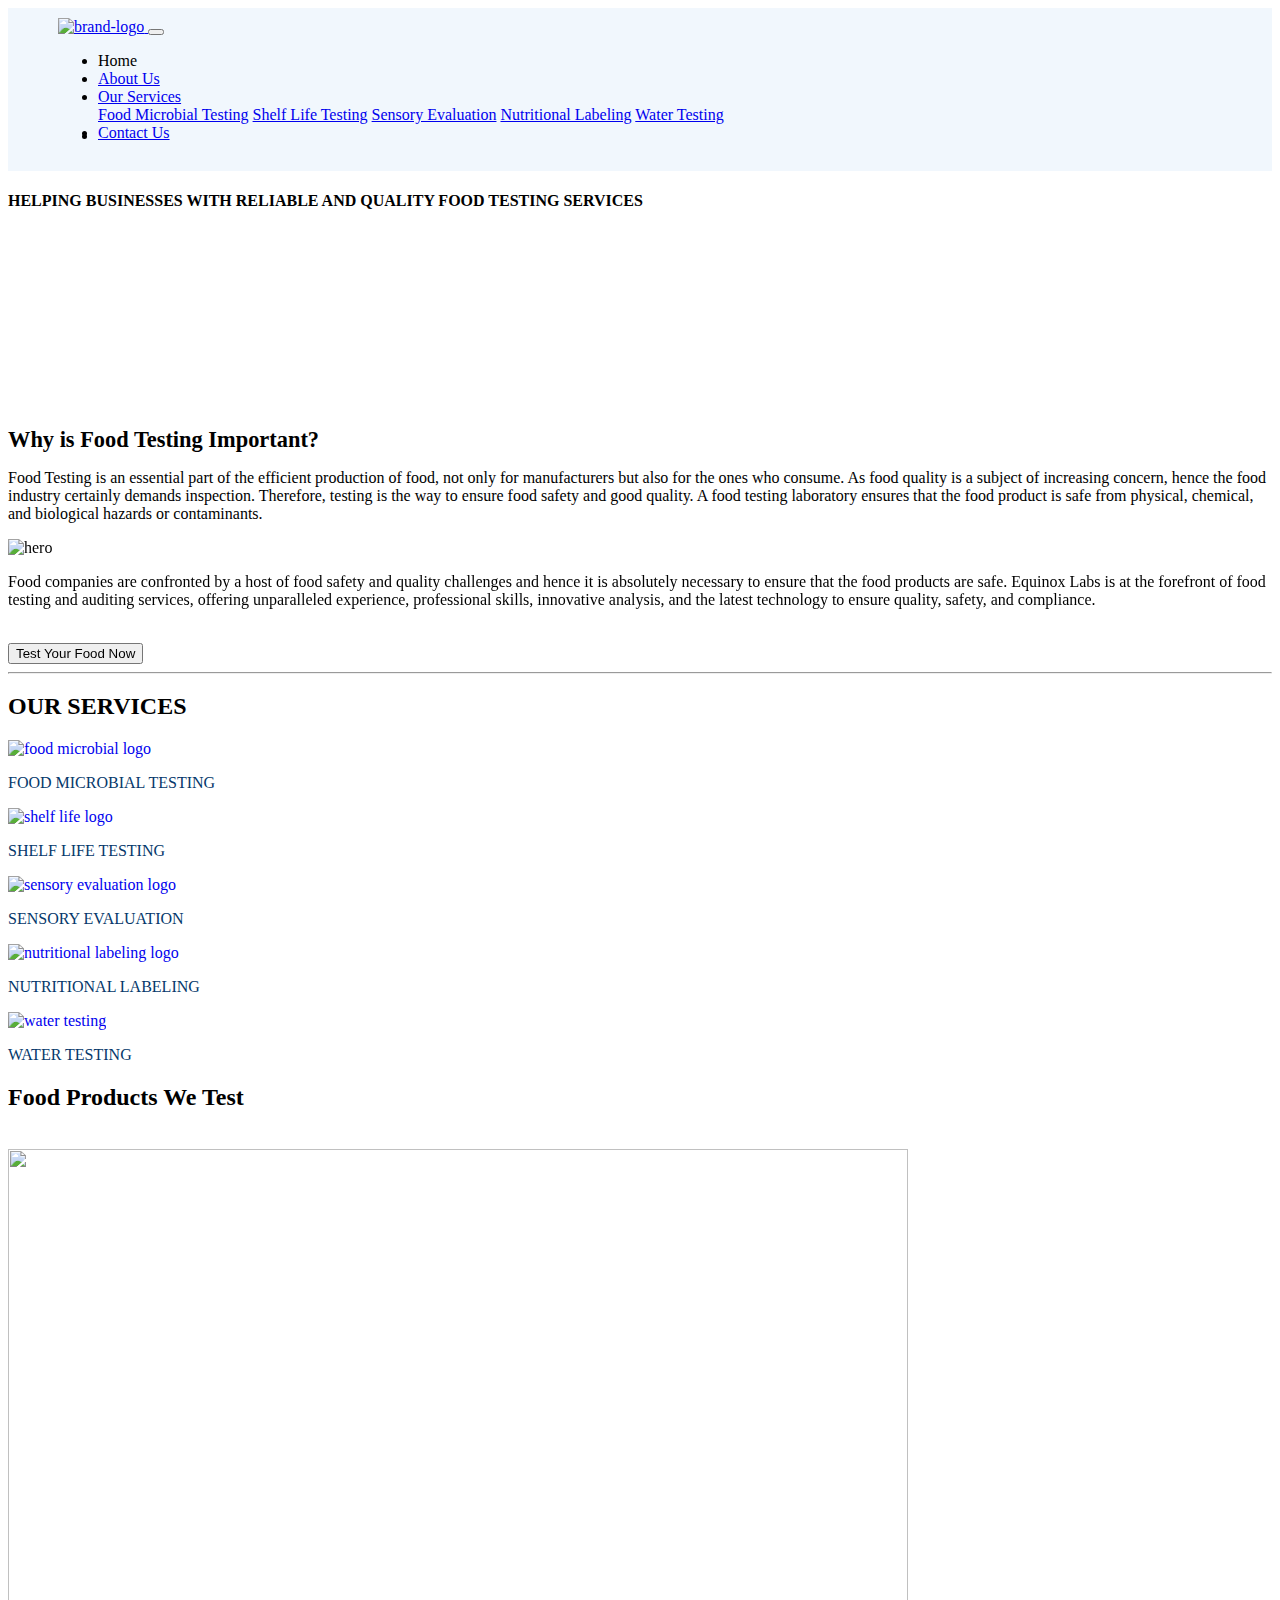
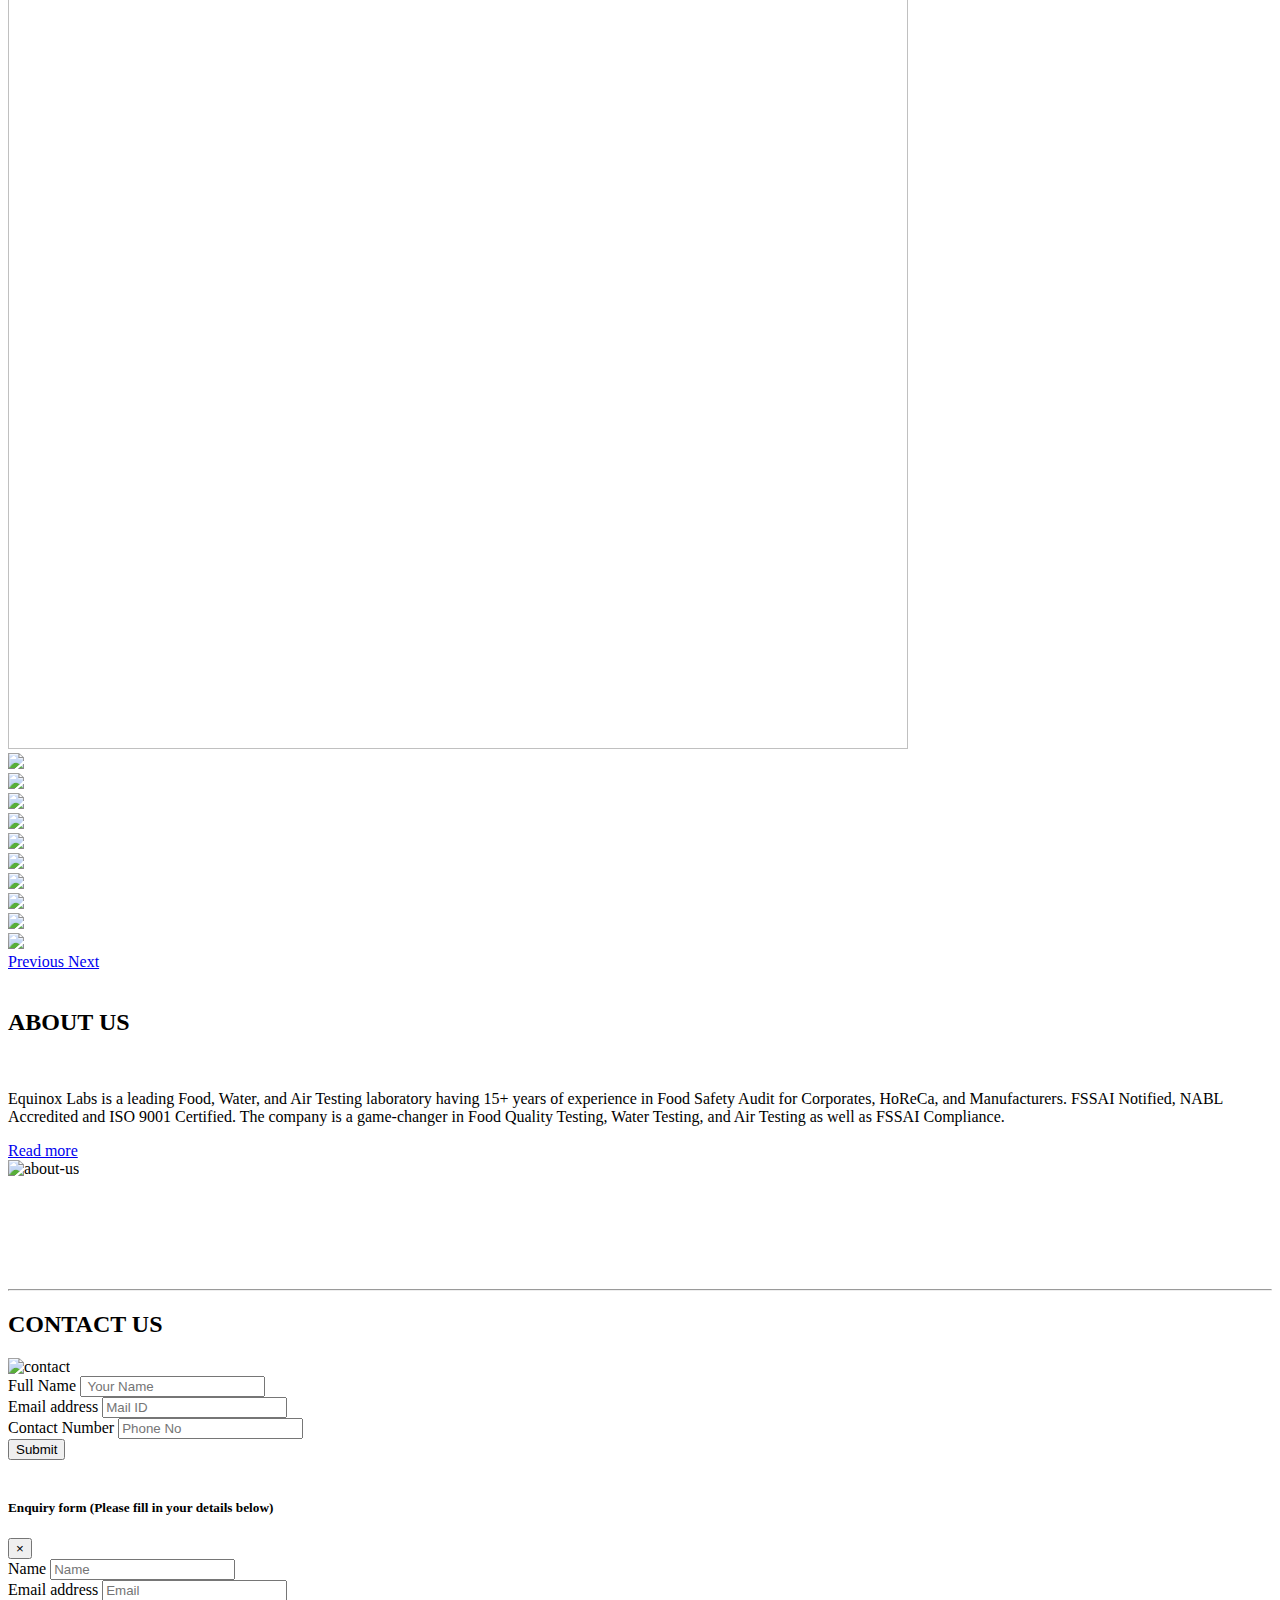
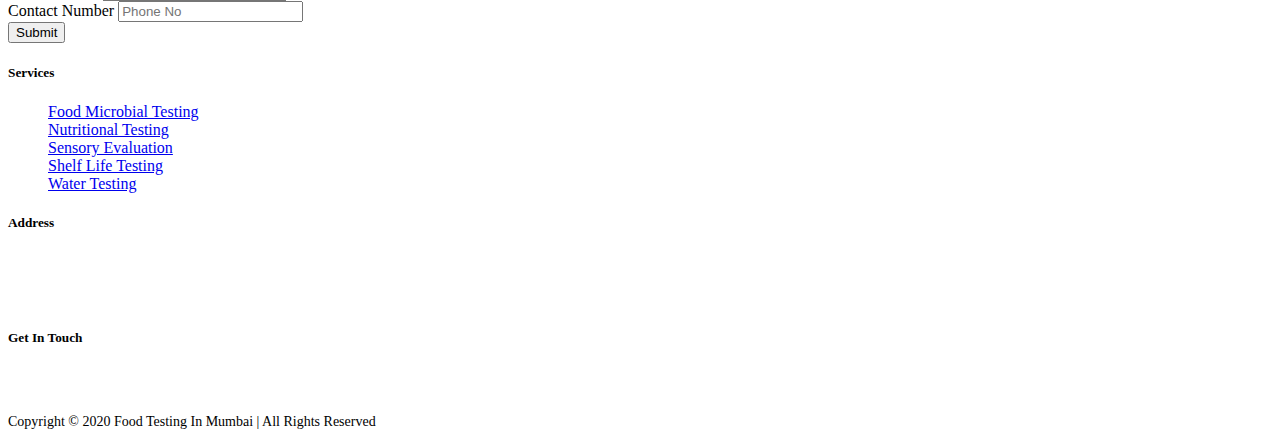
==== index.html @ b8008a53 "Changes in index and about" ====
<!doctype html>
<html lang="en">

<head>
    <!-- Required meta tags -->
    <meta charset="utf-8">
    <meta name="viewport" content="width=device-width, initial-scale=1, shrink-to-fit=no">

    <!-- Bootstrap CSS -->
    <link rel="stylesheet" href="https://cdn.jsdelivr.net/npm/bootstrap@4.5.3/dist/css/bootstrap.min.css"
        integrity="sha384-TX8t27EcRE3e/ihU7zmQxVncDAy5uIKz4rEkgIXeMed4M0jlfIDPvg6uqKI2xXr2" crossorigin="anonymous">
    <link rel="stylesheet" href="assets/css/styles.css">
    <link href="https://unpkg.com/aos@2.3.1/dist/aos.css" rel="stylesheet">

    <!-- font styles-->
    <style>
        @import url('https://fonts.googleapis.com/css2?family=Montserrat:wght@200;300;400;500;600&display=swap');
    </style>

    <script src="https://use.fontawesome.com/d9670467d5.js"></script>
    <script src="https://cdnjs.cloudflare.com/ajax/libs/animejs/2.0.2/anime.min.js"></script>
    <script src="https://code.jquery.com/jquery-3.3.1.min.js" integrity="sha256-FgpCb/KJQlLNfOu91ta32o/NMZxltwRo8QtmkMRdAu8="
        crossorigin="anonymous"></script>

    <title>Mumbai</title>
</head>

<body onload="setRandomColor()">

    <!-- Navigation -->
    <nav class="navbar sticky-top navbar-light navbar-expand-lg clean-navbar " style="background-color: #f1f7fd; padding: 10px 50px 10px 50px;">
        <a class="navbar-brand" href="index.html">
            <img src="./assets/img/Logo.svg" alt="brand-logo">
        </a>
        <button class="navbar-toggler" type="button" data-toggle="collapse" data-target="#navbarColor03" aria-controls="navbarColor03" aria-expanded="false" aria-label="Toggle navigation">
        <span class="navbar-toggler-icon"></span>
        </button>
    
        <div class="collapse navbar-collapse" id="navbarColor03">
            <ul class="navbar-nav ml-auto" id="nav">
                <li class="nav-item active" style="padding-right: 20px;">
                    <a class="nav-link" >Home</a>
                </li>
                <li class="nav-item " style="padding-right: 20px;" >
                    <a class="nav-link" href="about.html">About Us</a>
                </li>
                <li class="nav-item dropdown" style="padding-right: 20px;">
                    <a class="nav-link dropdown-toggle" data-toggle="dropdown" href="#" role="button" aria-haspopup="true"
                        aria-expanded="false">Our Services</a>
                    <div class="dropdown-menu">
                        <a class="dropdown-item" href="food-microbial-testing.html"> Food Microbial Testing</a>
                        <a class="dropdown-item" href="shelf-life-testing.html"> Shelf Life Testing</a>
                        <a class="dropdown-item" href="sensory-evaluation.html"> Sensory Evaluation</a>
                        <a class="dropdown-item " href="nutritional-labeling.html"> Nutritional Labeling</a>
                        <a class="dropdown-item " href="water-testing.html" > Water Testing</a>
                </li>
                <li class="nav-item" style="padding-right: 20px;">
                    <a class="nav-link" href="#contact" >Contact Us</a>
                </li>

                <li class="nav-item d-none d-lg-block d-xl-block" style="padding-top: 0px; margin-top: -15px;">
                    <a class="nav-link " href="tel:7304512618" >
                        <img src="/assets/img/phone-call.png"  alt="" class="nav-link" width="50px;">
                    </a>
                </li>

            </ul>

        </div>
    </nav>
    <!-- Navigation Ends -->


    <div id="banner" class="py-5 bg-image-full "
        style="background-image: url('./assets/img/home-page-banner.jpg'); background-position: center;">
        <h4 id="banner-content">HELPING BUSINESSES WITH RELIABLE AND QUALITY FOOD TESTING SERVICES</h4>
        <div style="height: 180px;"></div>
    </div>
    <section class="py-5">
        <div class="container">
            <h1 class="ml9 text-break text-wrap" style="font-size: 1.4rem">
                <span class="text-wrapper">
                    <span class="letters">Why is Food Testing Important?</span>
                </span>
            </h1>
            <p>Food Testing is an essential part of the efficient production of food, not only for manufacturers but also for the
                ones who consume. As food quality is a subject of increasing concern, hence the food industry certainly demands
                inspection. Therefore, testing is the way to ensure food safety and good quality. A food testing laboratory
                ensures that the food product is safe from physical, chemical, and biological hazards or contaminants.</p>

        </div>
    </section>

    <div class="arrow bounce"></div>

    <div data-aos="fade-up">
        <div class="container mt-4">
            <div class="row">
                <div class="col-lg-4 ml-auto">
                    <img src="./assets/img/microscope-lab.jpg" alt="hero" width="250px;" class="img-fluid shadow rounded ">
                </div>
                <div class="col-lg-5 mr-auto">
                    <p class="mt-4">
                        Food companies are confronted by a host of food safety and quality challenges and hence it is absolutely
                        necessary to ensure that the food products are safe. Equinox Labs is at the forefront of food testing and
                        auditing services, offering unparalleled experience, professional skills, innovative analysis, and the
                        latest technology to ensure quality, safety, and compliance.
                    </p><br>
                    <button id="button" type="button" data-toggle="modal" data-target="#exampleModal2" class="btn  CsTmbtn"
                        id="button-hero">Test Your Food Now</button> 
                </div>
            </div>
        </div>
    </div>

    <!-- Services Section -->
    <hr>

    <div class="container mt-4 CstmCntainer">
        <div class="row">
            <div class="col-lg-6 col-sm-12 mx-auto">
                <h2 class="text-center">OUR SERVICES</h2>
            </div>
        </div>

        <div class="row text-center mt-4">

            <div class="col mb-4">
                <div class="card h-100" id="cards">
                    <div class="card-body">
                        <a href="./food-microbial-testing.html" style="text-decoration: none;">
                            <img src="./assets/img/food-testing.png" alt="food microbial logo " width="70px;">
                            <p class="card-title mt-3" style="color: #05386B; font-weight: 500;">FOOD MICROBIAL TESTING</p>
                        </a>
                    </div>
                </div>
            </div>

            <div class="col mb-4">
                <div class="card h-100" id="card4">
                    <div class="card-body ">
                        <a href="shelf-life-testing.html" style="text-decoration: none;">
                            <img src="./assets/img/shelf-life.png" alt="shelf life logo" width="70px;">
                            <p class="card-title mt-3" style="color: #05386B; font-weight: 500;">SHELF LIFE TESTING</p>
                        </a>
                    </div>
                </div>
            </div>

            <div class="col  mb-4">
                <div class="card h-100" id="card2">
                    <div class="card-body">
                        <a href="./sensory-evaluation.html" style="text-decoration: none;">
                            <img src="./assets/img/Sensory-Evaluation.png" alt="sensory evaluation logo" width="70px;">
                            <p class="card-title mt-3" style="color: #05386B; font-weight: 500;">SENSORY EVALUATION</p>
                        </a>
                    </div>
                </div>
            </div>

            <div class="col mb-4">
                <div class="card h-100" id="card5">
                    <div class="card-body">
                        <a href="nutritional-labeling.html" style="text-decoration: none;">
                            <img src="./assets/img/Nutritional-Labeling.png" alt="nutritional labeling logo" width="70px;">
                            <p class="card-title mt-3" style="color: #05386B; font-weight: 500;">NUTRITIONAL LABELING</p>
                        </a>
                    </div>
                </div>
            </div>

            <div class="col mb-4">
                <div class="card h-100" id="card3">
                    <div class="card-body mt-1">
                        <a href="water-testing.html" style="text-decoration: none;">
                            <img src="./assets/img/water-tesing.png" alt="water testing" width="70px;">
                            <p class="card-title mt-3  " style="color: #05386B; font-weight: 500;">WATER TESTING</p>
                        </a>
                    </div>
                </div>
            </div>

        </div>

    </div>


    <!-- Services Section ends -->

    <!-- Products we test section -->

    <div class="container mt-5 d-none d-lg-block d-xl-block ">
        <h2>Food Products We Test</h2>
        <br>
        <div class="row mx-auto my-auto">
            <div id="recipeCarousel" class="carousel slide w-100" data-ride="carousel">
                <div class="carousel-inner w-100" role="listbox">
                    <div class="carousel-item active">
                        <img width="900" height="1200" class="d-block col-3 img-fluid" src="./assets/img/Slider-img/Grains.png">

                    </div>
                    <div class="carousel-item">
                        <img class="d-block col-3 img-fluid" src="assets/img/Slider-img/Spices.png">
                    </div>
                    <div class="carousel-item">
                        <img class="d-block col-3 img-fluid" src="assets/img/Slider-img/Animal-Feed.png">
                    </div>
                    <div class="carousel-item">
                        <img class="d-block col-3  img-fluid" src="assets/img/Slider-img/milk.png">
                    </div>
                    <div class="carousel-item">
                        <img class="d-block col-3 img-fluid" src="assets/img/Slider-img/Edible-Oil.png">
                    </div>
                    <div class="carousel-item">
                        <img class="d-block col-3 img-fluid" src="assets/img/Slider-img/Processed-Food.png">
                    </div>
                    <div class="carousel-item">
                        <img class="d-block col-3 img-fluid" src="assets/img/Slider-img/Tea-and-Coffee.png">
                    </div>
                    <div class="carousel-item">
                        <img class="d-block col-3 img-fluid" src="assets/img/Slider-img/Juices-and-Beverages.png">
                    </div>
                    <div class="carousel-item">
                        <img class="d-block col-3 img-fluid" src="assets/img/Slider-img/Health-Supplements.png">
                    </div>
                    <div class="carousel-item">
                        <img class="d-block col-3 img-fluid" src="assets/img/Slider-img/Bakery-Products.png">
                    </div>
                    <div class="carousel-item">
                        <img class="d-block col-3 img-fluid" src="assets/img/Slider-img/Seafood.png">
                    </div>

                </div>
                <a class="carousel-control-prev" href="#recipeCarousel" role="button" data-slide="prev">
                    <span class="carousel-control-prev-icon" aria-hidden="true"></span>
                    <span class="sr-only">Previous</span>
                </a>
                <a class="carousel-control-next" href="#recipeCarousel" role="button" data-slide="next">
                    <span class="carousel-control-next-icon" aria-hidden="true"></span>
                    <span class="sr-only">Next</span>
                </a>
            </div>
        </div>
    </div>


    <!-- Products we test section ends -->

    <!-- About Section  -->
    <div id="about"></div><br>
    
    <div class="container mt-5 CstmCntainer">
        <div class="row">

            <div class="col-lg-7 order-sm-1 mt-3">
                <h2>ABOUT US</h2>
                <br>
                <p>Equinox Labs is a leading Food, Water, and Air Testing laboratory having 15+ years of experience in Food Safety
                    Audit for Corporates, HoReCa, and Manufacturers. FSSAI Notified, NABL Accredited and ISO 9001 Certified. The
                    company is a game-changer in Food Quality Testing, Water Testing, and Air Testing as well as FSSAI Compliance.
                </p>
                <div class="pt-2 ">
                    <a id="button" class="btn CsTmbtn" href="about.html">Read more</a>
                </div>

            </div>

            <div class="col-lg-5 mb-3 order-sm-2 d-none d-lg-block d-xl-block">
                <img src="./assets/img/about-us-image.jpg" alt="about-us" width="400px;" class="img-fluid ">

            </div>
            
        </div>
    </div>
    </div>

    <!-- About Section ends -->


    <!-- Clients -->
    <br>
    <div data-aos="zoom-in">
        <h2 class="text-center mt-3"> OUR CLIENTS </h2>
        <div class="bg-image-full col-10 mx-auto">
            <img class="img-fluid" src="./assets/img/brands-image.png"  alt="clients">
        </div>

    </div>

    <!-- Clients sections ends -->

    <hr>

    <!-- Contact Section-->
    <div id="contact"></div>

    <div class="container CstmCntainer">
        <h2 class=" text-center"> CONTACT US </h2>
        <div class="row mt-5">
            <div class="col-md-6 pb-3">
                <img src="./assets/img/contact-us.jpg" alt="contact" class="img-fluid rounded shadow ">
            </div>
            
            <div class="col-lg-6 col-sm-12">
                <form name="EnquiryForm2" id="form_lead2">
                    <div class="form-group">
                        <label for="Name"> Full Name</label>
                        <input type="text" name="name" class="form-control" id="name1" placeholder=" Your Name">
                        <div class="error" id="NameErr"></div>
                    </div>
                    <div class="form-group">
                        <label for="Email">Email address</label>
                        <input type="email" name="email" class="form-control" id="email1" placeholder="Mail ID">
                        <div class="error" id="EmailErr"></div>
                    </div>
                    <div class="form-group">
                        <label for="Contact">Contact Number</label>
                        <input type="text" name="phone" class="form-control" id="number1" placeholder="Phone No">
                        <div class="error" id="NumberErr"></div>
                    </div>
                    <div class="form-group">
                        <input type="hidden" id="LEAD_ID1" name="LEAD_SOURCE_ID" value="6e8d8bbc-2f2f-497f-a248-cd8f29e95086" />
                    </div>
                    <button class="btn CsTmbtn" onclick="return Validate()" type="submit" id="modal-submit">
                        Submit</button>
                </form>
            </div>
        </div>
    </div>
    <br>
    <!-- Contact Section ends -->

    <!-- Modal 2 -->
    <div class="modal fade" id="exampleModal2" tabindex="-1" aria-labelledby="exampleModalLabel" aria-hidden="true">
        <div class="modal-dialog modal-dialog-centered modal-dialog-scrollable">
            <div class="modal-content">
                <div class="modal-header">
                    <h5 class="modal-title" id="exampleModalLabel">
                        Enquiry form (Please fill in your details below)</h5>
                    <button type="button" class="close" data-dismiss="modal" aria-label="Close">
                        <span aria-hidden="true">&times;</span>
                    </button>
                </div>
                <div class="modal-body">
                    <form name="EnquiryForm" id="form_lead">
                        <div class="form-group">
                            <label for="name">Name</label>
                            <input type="text" class="form-control" id="name" name="name" placeholder="Name">
                            <div class="error" id="nameErr"></div>
                        </div>

                        <div class="form-group">
                            <label for="email">Email address</label>
                            <input type="email" class="form-control" id="email" name="email" aria-describedby="emailHelp"
                                placeholder="Email">
                            <div class="error" id="emailErr"></div>
                        </div>

                        <!-- <div class="form-group">
                                        <label for="companyName">Company</label>
                                        <input type="text" class="form-control" id="company" name="" placeholder="Company Name">
                                        <div class="error" id="companyErr"></div>
                                    </div> -->

                        <div class="form-group">
                            <label for="contactNumber">Contact Number</label>
                            <input type="text" class="form-control" id="mobile" name="phone" placeholder="Phone No">
                            <div class="error" id="mobileErr"></div>
                        </div>

                        <div class="form-group">
                            <input type="hidden" id="LEAD_ID" name="LEAD_SOURCE_ID"
                                value="1E9EA598-5D9C-41A5-9EB6-01289AD50677" />
                        </div>
                        <button class="btn" onclick="return validation()" type="submit" id="modal-submit">
                            Submit</button>
                    </form>
                </div>
            </div>
        </div>
    </div>
    <!-- Modal 2 ends -->


    <footer class="page-footer bg-dark">
        <div class="container pt-4 ">
            <div class="row">
                <div class="col-sm-3">
                    <h5 class="text-white"> Services </h5>
                    <ul style="list-style: none;">
                        <li><a href="food-microbial-testing.html">Food Microbial Testing</a></li>
                        <li><a href="nutritional-labeling.html"> Nutritional Testing </a></li>
                        <li><a href="sensory-evaluation.html"> Sensory Evaluation </a></li>
                        <li><a href="shelf-life-testing.html"> Shelf Life Testing </a></li>
                        <li><a href="water-testing.html"> Water Testing </a></li>
                    </ul>
                </div>


                <div class="col-sm-3">
                    <h5 class="text-white"> Address </h5>
                    <ul style="list-style: none; color: #ffffff;">
                        <li> Equinox Center </li>
                        <li> R65, TTC, Rabale </li>
                        <li> Navi Mumbai 400701 </li>
                    </ul>
                </div>

                <div class="col-sm-3">
                    <h5 class="text-white"> Get In Touch </h5>
                    <table>
                        <tr> 
                            <td style="padding: 5px;"><a href="https://www.instagram.com/equinox_labs"> <img src="/assets/img/social-links/Insta.png" alt="" srcset=""> </a></td>
                            <td style="padding: 5px;"><a href="https://www.facebook.com/equinoxlabs/"> <img src="/assets/img/social-links/Facebook.png" alt="" srcset=""> </a></td>
                            <td style="padding: 5px;"><a href="https://twitter.com/Equinox_Labs"> <img src="/assets/img/social-links/Twitter.png" alt="" srcset=""> </a></td>
                            <td style="padding: 5px;"><a href="https://www.linkedin.com/company/equinox-labs/"> <img src="/assets/img/social-links/Linkedin.png" alt="" srcset=""> </a></td>
                            <td style="padding: 5px;"><a href="https://www.youtube.com/user/equinoxlabs"> <img src="/assets/img/social-links/youtube.png" alt="" srcset="" width="45px;"> </a></td>
                            
                        </tr>
                        
                    </table>
                    
                </div>
            </div>
        </div>
        <div class="footer-copyright pt-3 pb-4">
            <p class=" text-center text-white " style="font-size: 14px;" >Copyright &copy; 2020 Food Testing In Mumbai | All Rights Reserved</p>
        </div>
    </footer>

    
    <!-- jQuery and Bootstrap Bundle (includes Popper) -->
    <script src="assets/js/main.js"></script>
    <script src="https://cdn.jsdelivr.net/npm/bootstrap@4.5.3/dist/js/bootstrap.bundle.min.js"
        integrity="sha384-ho+j7jyWK8fNQe+A12Hb8AhRq26LrZ/JpcUGGOn+Y7RsweNrtN/tE3MoK7ZeZDyx" crossorigin="anonymous"></script>


    <!-- Carousel  -->
    <script src="./assets/js/carousel.js"></script>

    <!-- Anime js -->
    <script src="./assets/js/Anime.js"></script>

    <!-- AOS  -->
    <script src="https://unpkg.com/aos@2.3.1/dist/aos.js"></script>
    <script>
        AOS.init();
    </script>

    <!-- Form-validation -->
    <script src="assets/js/enquiry-validation.js"></script>
    <script src="assets/js/contact-validation.js"></script>

</body>

</html>
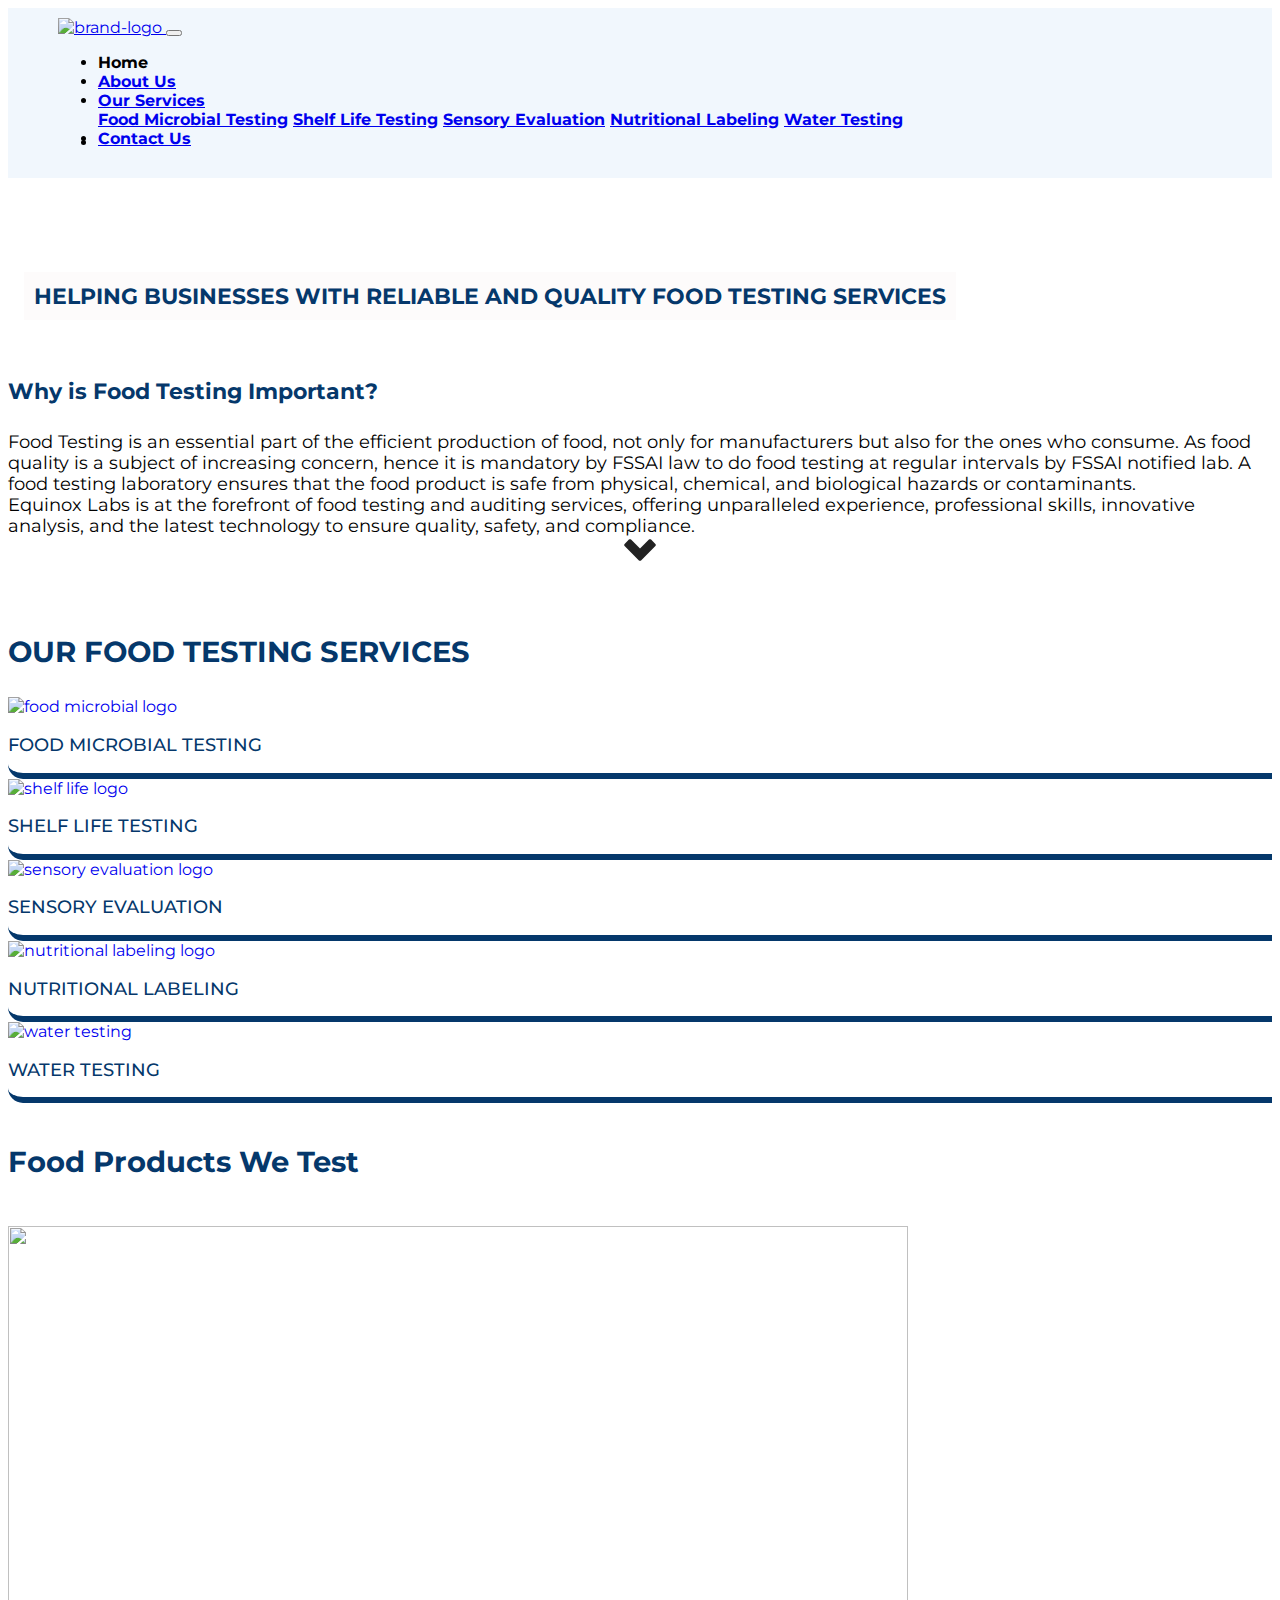
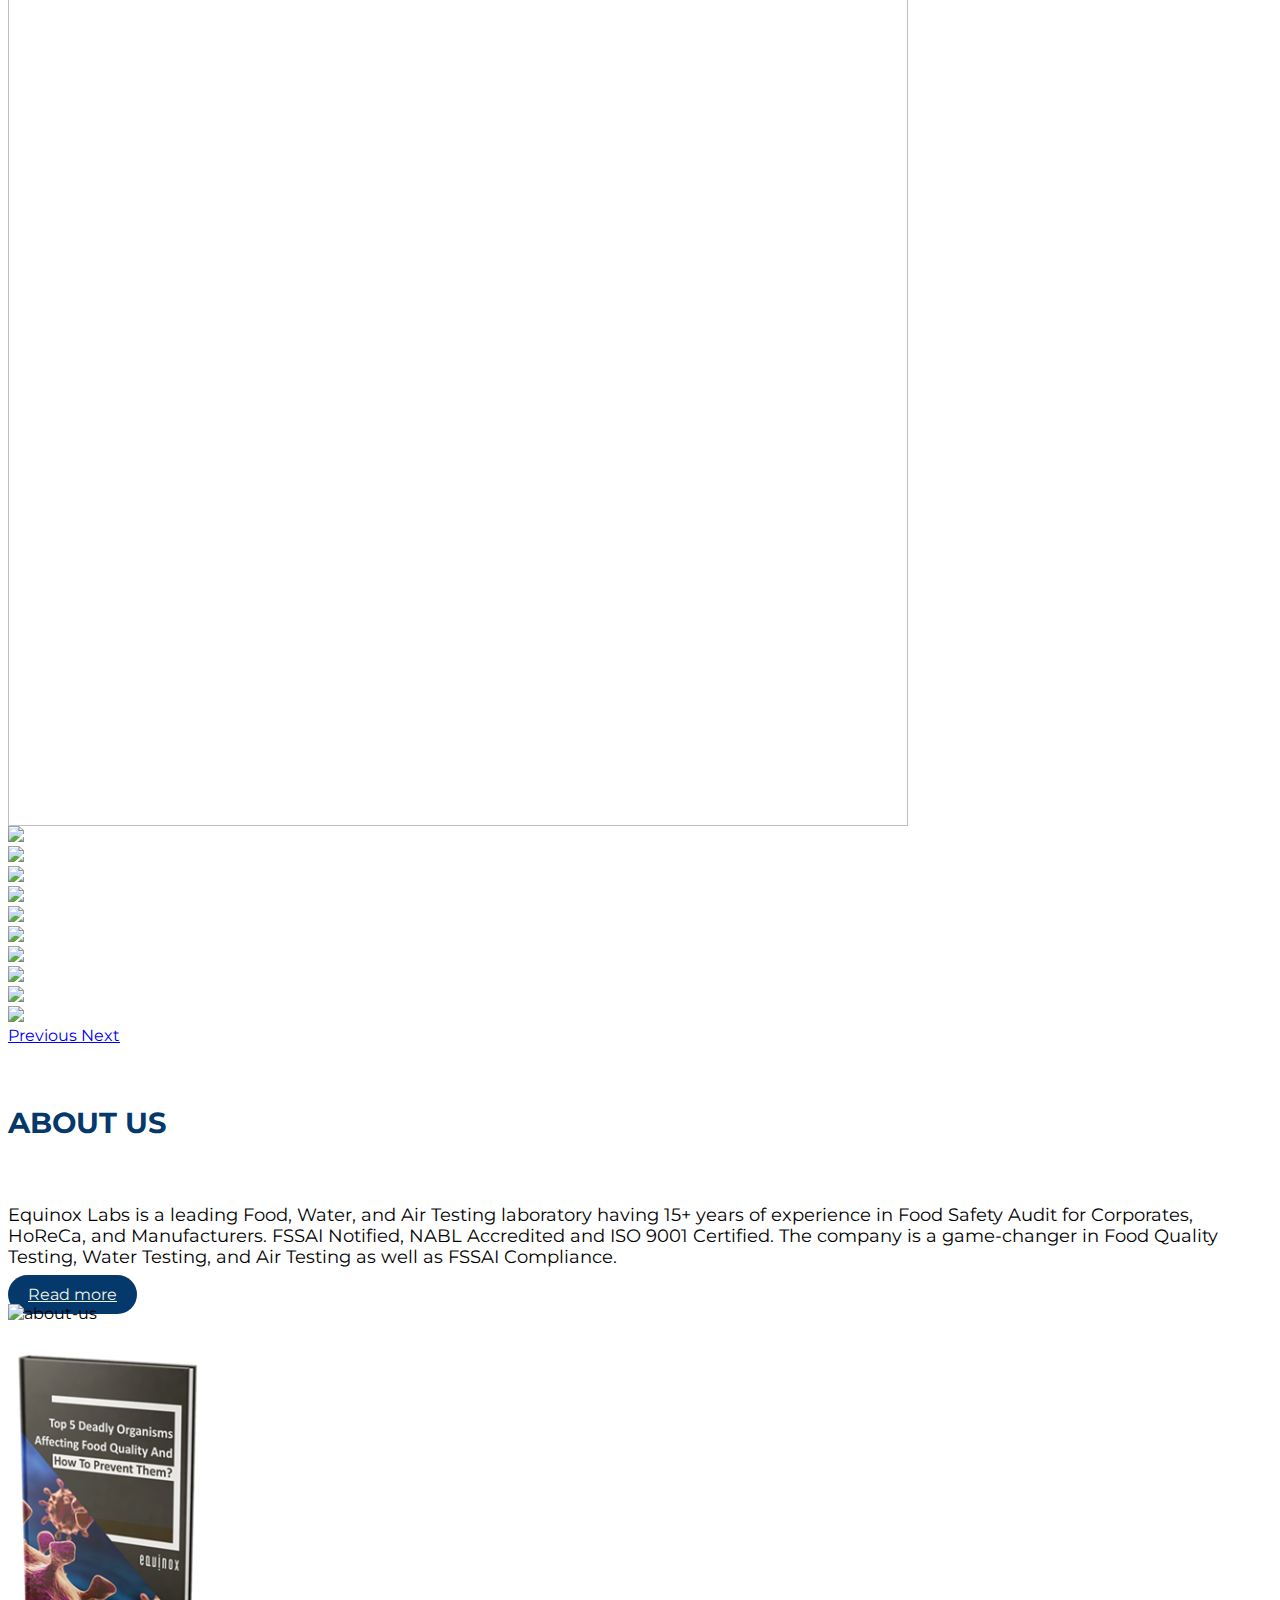
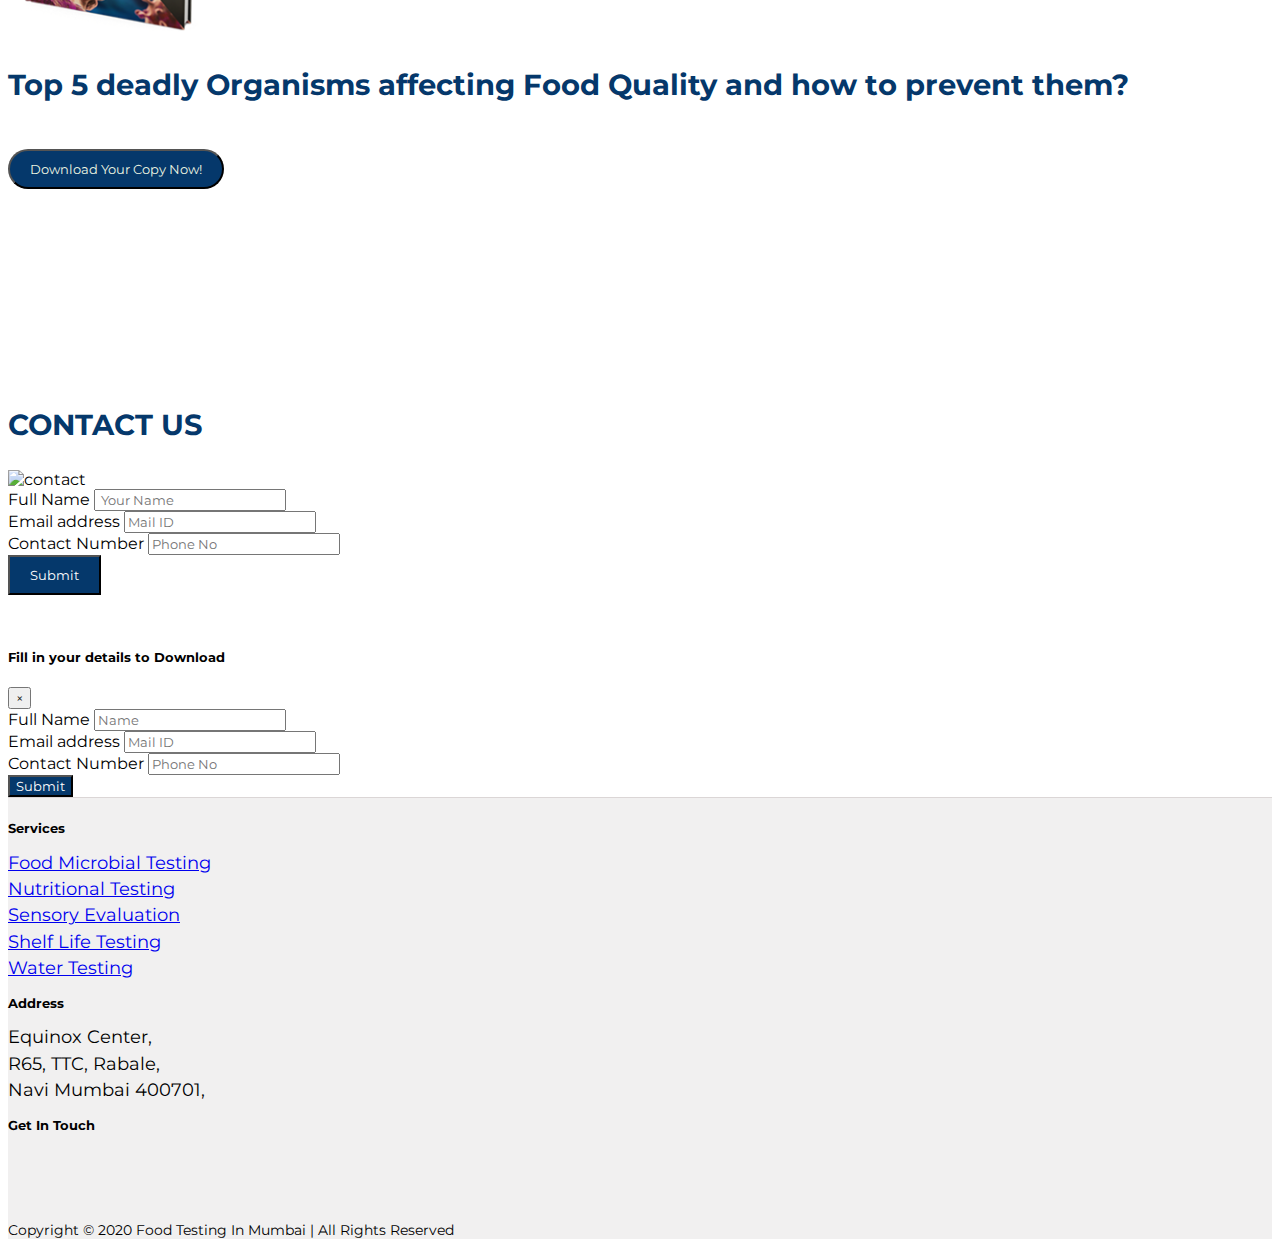
==== commit e893cd6b: "Page Added" ====
--- a/index.html
+++ b/index.html
@@ -5,6 +5,8 @@
     <!-- Required meta tags -->
     <meta charset="utf-8">
     <meta name="viewport" content="width=device-width, initial-scale=1, shrink-to-fit=no">
+
+    <link rel="icon" href="/assets/img/favicon.png" type="image/png" sizes="32x32">
 
     <!-- Bootstrap CSS -->
     <link rel="stylesheet" href="https://cdn.jsdelivr.net/npm/bootstrap@4.5.3/dist/css/bootstrap.min.css"
@@ -30,7 +32,7 @@
     <!-- Navigation -->
     <nav class="navbar sticky-top navbar-light navbar-expand-lg clean-navbar " style="background-color: #f1f7fd; padding: 10px 50px 10px 50px;">
         <a class="navbar-brand" href="index.html">
-            <img src="./assets/img/Logo.svg" alt="brand-logo">
+            <img src="./assets/img/logo.png" alt="brand-logo">
         </a>
         <button class="navbar-toggler" type="button" data-toggle="collapse" data-target="#navbarColor03" aria-controls="navbarColor03" aria-expanded="false" aria-label="Toggle navigation">
         <span class="navbar-toggler-icon"></span>
@@ -46,14 +48,15 @@
                 </li>
                 <li class="nav-item dropdown" style="padding-right: 20px;">
                     <a class="nav-link dropdown-toggle" data-toggle="dropdown" href="#" role="button" aria-haspopup="true"
-                        aria-expanded="false">Our Services</a>
+                        aria-expanded="false"> Our Services </a>
                     <div class="dropdown-menu">
-                        <a class="dropdown-item" href="food-microbial-testing.html"> Food Microbial Testing</a>
-                        <a class="dropdown-item" href="shelf-life-testing.html"> Shelf Life Testing</a>
-                        <a class="dropdown-item" href="sensory-evaluation.html"> Sensory Evaluation</a>
+                        <a class="dropdown-item " href="food-microbial-testing.html"> Food Microbial Testing</a>
+                        <a class="dropdown-item " href="shelf-life-testing.html"> Shelf Life Testing</a>
+                        <a class="dropdown-item " href="sensory-evaluation.html"> Sensory Evaluation</a>
                         <a class="dropdown-item " href="nutritional-labeling.html"> Nutritional Labeling</a>
                         <a class="dropdown-item " href="water-testing.html" > Water Testing</a>
                 </li>
+               
                 <li class="nav-item" style="padding-right: 20px;">
                     <a class="nav-link" href="#contact" >Contact Us</a>
                 </li>
@@ -83,61 +86,40 @@
                     <span class="letters">Why is Food Testing Important?</span>
                 </span>
             </h1>
-            <p>Food Testing is an essential part of the efficient production of food, not only for manufacturers but also for the
-                ones who consume. As food quality is a subject of increasing concern, hence the food industry certainly demands
-                inspection. Therefore, testing is the way to ensure food safety and good quality. A food testing laboratory
-                ensures that the food product is safe from physical, chemical, and biological hazards or contaminants.</p>
+            <p> Food Testing is an essential part of the efficient production of food, not only for manufacturers but also for the ones who consume. As food quality is a subject of increasing concern, hence it is mandatory by FSSAI law to do food testing at regular intervals by FSSAI notified lab.
+                A food testing laboratory ensures that the food product is safe from physical, chemical, and biological hazards or contaminants. <br>
+                Equinox Labs is at the forefront of food testing and auditing services, offering unparalleled experience, professional skills, innovative analysis, and the latest technology to ensure quality, safety, and compliance.</p>
 
         </div>
     </section>
 
     <div class="arrow bounce"></div>
 
-    <div data-aos="fade-up">
-        <div class="container mt-4">
-            <div class="row">
-                <div class="col-lg-4 ml-auto">
-                    <img src="./assets/img/microscope-lab.jpg" alt="hero" width="250px;" class="img-fluid shadow rounded ">
-                </div>
-                <div class="col-lg-5 mr-auto">
-                    <p class="mt-4">
-                        Food companies are confronted by a host of food safety and quality challenges and hence it is absolutely
-                        necessary to ensure that the food products are safe. Equinox Labs is at the forefront of food testing and
-                        auditing services, offering unparalleled experience, professional skills, innovative analysis, and the
-                        latest technology to ensure quality, safety, and compliance.
-                    </p><br>
-                    <button id="button" type="button" data-toggle="modal" data-target="#exampleModal2" class="btn  CsTmbtn"
-                        id="button-hero">Test Your Food Now</button> 
-                </div>
-            </div>
-        </div>
-    </div>
 
     <!-- Services Section -->
-    <hr>
 
     <div class="container mt-4 CstmCntainer">
         <div class="row">
             <div class="col-lg-6 col-sm-12 mx-auto">
-                <h2 class="text-center">OUR SERVICES</h2>
+                <h2 class="text-center">OUR FOOD TESTING SERVICES</h2>
             </div>
         </div>
 
         <div class="row text-center mt-4">
 
             <div class="col mb-4">
-                <div class="card h-100" id="cards">
+                <div class="card h-100"  id="CstmCard">
                     <div class="card-body">
                         <a href="./food-microbial-testing.html" style="text-decoration: none;">
                             <img src="./assets/img/food-testing.png" alt="food microbial logo " width="70px;">
-                            <p class="card-title mt-3" style="color: #05386B; font-weight: 500;">FOOD MICROBIAL TESTING</p>
+                            <p class="card-title mt-3" style="color: #05386B; font-weight: 500;"> FOOD MICROBIAL TESTING</p>
                         </a>
                     </div>
                 </div>
             </div>
 
             <div class="col mb-4">
-                <div class="card h-100" id="card4">
+                <div class="card h-100" id="CstmCard" >
                     <div class="card-body ">
                         <a href="shelf-life-testing.html" style="text-decoration: none;">
                             <img src="./assets/img/shelf-life.png" alt="shelf life logo" width="70px;">
@@ -148,7 +130,7 @@
             </div>
 
             <div class="col  mb-4">
-                <div class="card h-100" id="card2">
+                <div class="card h-100" id="CstmCard" >
                     <div class="card-body">
                         <a href="./sensory-evaluation.html" style="text-decoration: none;">
                             <img src="./assets/img/Sensory-Evaluation.png" alt="sensory evaluation logo" width="70px;">
@@ -159,7 +141,7 @@
             </div>
 
             <div class="col mb-4">
-                <div class="card h-100" id="card5">
+                <div class="card h-100" id="CstmCard" >
                     <div class="card-body">
                         <a href="nutritional-labeling.html" style="text-decoration: none;">
                             <img src="./assets/img/Nutritional-Labeling.png" alt="nutritional labeling logo" width="70px;">
@@ -170,7 +152,7 @@
             </div>
 
             <div class="col mb-4">
-                <div class="card h-100" id="card3">
+                <div class="card h-100" id="CstmCard" >
                     <div class="card-body mt-1">
                         <a href="water-testing.html" style="text-decoration: none;">
                             <img src="./assets/img/water-tesing.png" alt="water testing" width="70px;">
@@ -247,34 +229,61 @@
     <!-- Products we test section ends -->
 
     <!-- About Section  -->
-    <div id="about"></div><br>
+    <div id="about"> </div><br>
     
+        <div class="container mt-5 CstmCntainer">
+            <div class="row">
+
+                <div class="col-lg-7 order-sm-1 mt-3">
+                    <h2>ABOUT US</h2>
+                    <br>
+                    <p>Equinox Labs is a leading Food, Water, and Air Testing laboratory having 15+ years of experience in Food Safety
+                        Audit for Corporates, HoReCa, and Manufacturers. FSSAI Notified, NABL Accredited and ISO 9001 Certified. The
+                        company is a game-changer in Food Quality Testing, Water Testing, and Air Testing as well as FSSAI Compliance.
+                    </p>
+                    <div class="pt-2 ">
+                        <a id="button" class="btn CsTmbtn" href="about.html">Read more</a>
+                    </div>
+
+                </div>
+
+                <div class="col-lg-5 mb-3 order-sm-2 d-none d-lg-block d-xl-block">
+                    <img src="./assets/img/about-us-image.jpg" alt="about-us" width="400px;" class="img-fluid ">
+
+                </div>
+                
+            </div>
+        </div>
+   
+
+    <!-- About Section ends -->
+
+
+    <!-- lead magnet section starts-->
+
     <div class="container mt-5 CstmCntainer">
         <div class="row">
 
-            <div class="col-lg-7 order-sm-1 mt-3">
-                <h2>ABOUT US</h2>
+            <div class="col-lg-5 mb-3 order-sm-1 text-center ">
+                <img src="/assets/img/leadmagnet/Deadly-Organism-200x287.png" alt="about-us" class="img-fluid ">
+
+            </div>
+
+            <div class="col-lg-7 order-sm-2 mt-3">
+                <h2> Top 5 deadly Organisms affecting Food Quality and how to prevent them? </h2>
                 <br>
-                <p>Equinox Labs is a leading Food, Water, and Air Testing laboratory having 15+ years of experience in Food Safety
-                    Audit for Corporates, HoReCa, and Manufacturers. FSSAI Notified, NABL Accredited and ISO 9001 Certified. The
-                    company is a game-changer in Food Quality Testing, Water Testing, and Air Testing as well as FSSAI Compliance.
-                </p>
+
                 <div class="pt-2 ">
-                    <a id="button" class="btn CsTmbtn" href="about.html">Read more</a>
-                </div>
-
-            </div>
-
-            <div class="col-lg-5 mb-3 order-sm-2 d-none d-lg-block d-xl-block">
-                <img src="./assets/img/about-us-image.jpg" alt="about-us" width="400px;" class="img-fluid ">
-
-            </div>
-            
-        </div>
-    </div>
-    </div>
-
-    <!-- About Section ends -->
+                    <button id="button" type="button" data-toggle="modal" data-target="#LeadmagButn" class="btn CsTmbtn ml-1"
+                        id="button-hero"> Download Your Copy Now! </button>
+                </div>
+
+            </div>
+
+        </div>
+    </div>
+
+    <!-- lead magnet section ends-->
 
 
     <!-- Clients -->
@@ -330,29 +339,30 @@
     <br>
     <!-- Contact Section ends -->
 
-    <!-- Modal 2 -->
-    <div class="modal fade" id="exampleModal2" tabindex="-1" aria-labelledby="exampleModalLabel" aria-hidden="true">
+    <!-- Download of Lead magnet popup -->
+    <div class="modal fade" id="LeadmagButn" tabindex="-1" aria-labelledby="LeadPopLabel" aria-hidden="true">
         <div class="modal-dialog modal-dialog-centered modal-dialog-scrollable">
             <div class="modal-content">
                 <div class="modal-header">
-                    <h5 class="modal-title" id="exampleModalLabel">
-                        Enquiry form (Please fill in your details below)</h5>
+                    <h5 class="modal-title" id="LeadPopLabel">
+                        Fill in your details to Download </h5>
                     <button type="button" class="close" data-dismiss="modal" aria-label="Close">
                         <span aria-hidden="true">&times;</span>
                     </button>
                 </div>
+
                 <div class="modal-body">
-                    <form name="EnquiryForm" id="form_lead">
+                    <form name="EnquiryForm" id="form_leadmagnet">
                         <div class="form-group">
-                            <label for="name">Name</label>
-                            <input type="text" class="form-control" id="name" name="name" placeholder="Name">
+                            <label for="name"> Full Name</label>
+                            <input type="text" class="form-control" id="nameleadmagnet" name="name" placeholder="Name">
                             <div class="error" id="nameErr"></div>
                         </div>
 
                         <div class="form-group">
-                            <label for="email">Email address</label>
-                            <input type="email" class="form-control" id="email" name="email" aria-describedby="emailHelp"
-                                placeholder="Email">
+                            <label for="email"> Email address</label>
+                            <input type="email" class="form-control" id="emailleadmagnet" name="email"
+                                aria-describedby="emailHelp" placeholder="Mail ID">
                             <div class="error" id="emailErr"></div>
                         </div>
 
@@ -363,68 +373,78 @@
                                     </div> -->
 
                         <div class="form-group">
-                            <label for="contactNumber">Contact Number</label>
-                            <input type="text" class="form-control" id="mobile" name="phone" placeholder="Phone No">
+                            <label for="contactNumber"> Contact Number </label>
+                            <input type="text" class="form-control" id="mobileleadmagnet" name="phone" placeholder="Phone No">
                             <div class="error" id="mobileErr"></div>
                         </div>
 
                         <div class="form-group">
-                            <input type="hidden" id="LEAD_ID" name="LEAD_SOURCE_ID"
-                                value="1E9EA598-5D9C-41A5-9EB6-01289AD50677" />
+                            <input type="hidden" id="LEAD_MAGNET_ID" name="LEAD_SOURCE_ID"
+                                value="b8bb2ad3-986a-4b04-b09a-0446375f0c3b" />
                         </div>
-                        <button class="btn" onclick="return validation()" type="submit" id="modal-submit">
+                        <button class="btn" onclick="return validLead() " type="submit" id="modal-submit">
                             Submit</button>
                     </form>
                 </div>
             </div>
         </div>
     </div>
-    <!-- Modal 2 ends -->
-
-
-    <footer class="page-footer bg-dark">
-        <div class="container pt-4 ">
+    <!-- Download of Lead magnet popup ends -->
+
+
+    <footer class="page-footer " style="background-color: rgb(241, 240, 240); border-top: 1px solid #dbd6d6;">
+        <div class="container pt-5 ">
             <div class="row">
                 <div class="col-sm-3">
-                    <h5 class="text-white"> Services </h5>
-                    <ul style="list-style: none;">
-                        <li><a href="food-microbial-testing.html">Food Microbial Testing</a></li>
-                        <li><a href="nutritional-labeling.html"> Nutritional Testing </a></li>
-                        <li><a href="sensory-evaluation.html"> Sensory Evaluation </a></li>
-                        <li><a href="shelf-life-testing.html"> Shelf Life Testing </a></li>
-                        <li><a href="water-testing.html"> Water Testing </a></li>
-                    </ul>
+                    <h5 class="pb-2"> Services </h5>
+                    <p style="line-height: 0.5;"> <a href="food-microbial-testing.html">Food Microbial Testing</a></p>
+                    <p style="line-height: 0.5;"> <a href="nutritional-labeling.html"> Nutritional Testing </a> </p>
+                    <p style="line-height: 0.5;"> <a href="sensory-evaluation.html"> Sensory Evaluation </a> </p>
+                    <p style="line-height: 0.5;"> <a href="shelf-life-testing.html"> Shelf Life Testing </a> </p>
+                    <p style="line-height: 0.5;"> <a href="water-testing.html"> Water Testing </a> </p>
+
                 </div>
 
 
                 <div class="col-sm-3">
-                    <h5 class="text-white"> Address </h5>
-                    <ul style="list-style: none; color: #ffffff;">
-                        <li> Equinox Center </li>
-                        <li> R65, TTC, Rabale </li>
-                        <li> Navi Mumbai 400701 </li>
-                    </ul>
+                    <h5 class="pb-2"> Address </h5>
+                    <p style="line-height: 0.5;"> Equinox Center, </p>
+                    <p style="line-height: 0.5;"> R65, TTC, Rabale, </p>
+                    <p style="line-height: 0.5;"> Navi Mumbai 400701, </p>
+
                 </div>
 
                 <div class="col-sm-3">
-                    <h5 class="text-white"> Get In Touch </h5>
+                    <h5 > Get In Touch </h5>
                     <table>
-                        <tr> 
-                            <td style="padding: 5px;"><a href="https://www.instagram.com/equinox_labs"> <img src="/assets/img/social-links/Insta.png" alt="" srcset=""> </a></td>
-                            <td style="padding: 5px;"><a href="https://www.facebook.com/equinoxlabs/"> <img src="/assets/img/social-links/Facebook.png" alt="" srcset=""> </a></td>
-                            <td style="padding: 5px;"><a href="https://twitter.com/Equinox_Labs"> <img src="/assets/img/social-links/Twitter.png" alt="" srcset=""> </a></td>
-                            <td style="padding: 5px;"><a href="https://www.linkedin.com/company/equinox-labs/"> <img src="/assets/img/social-links/Linkedin.png" alt="" srcset=""> </a></td>
-                            <td style="padding: 5px;"><a href="https://www.youtube.com/user/equinoxlabs"> <img src="/assets/img/social-links/youtube.png" alt="" srcset="" width="45px;"> </a></td>
-                            
+                        <tr>
+                            <td style="padding: 5px;"><a href="https://www.instagram.com/equinox_labs"> <img
+                                        src="/assets/img/social-links/Insta.png" alt="" srcset=""> </a></td>
+                            <td style="padding: 5px;"><a href="https://www.facebook.com/equinoxlabs/"> <img
+                                        src="/assets/img/social-links/Facebook.png" alt="" srcset=""> </a></td>
+                            <td style="padding: 5px;"><a href="https://twitter.com/Equinox_Labs"> <img
+                                        src="/assets/img/social-links/Twitter.png" alt="" srcset=""> </a></td>
+                            <td style="padding: 5px;"><a href="https://www.linkedin.com/company/equinox-labs/"> <img
+                                        src="/assets/img/social-links/Linkedin.png" alt="" srcset=""> </a></td>
+                            <td style="padding: 5px;"><a href="https://www.youtube.com/user/equinoxlabs"> <img
+                                        src="/assets/img/social-links/youtube.png" alt="" srcset="" width="45px;"> </a></td>
+
                         </tr>
-                        
+
                     </table>
+
+                </div>
+
+                <div class="col-sm-3">
                     
-                </div>
-            </div>
-        </div>
-        <div class="footer-copyright pt-3 pb-4">
-            <p class=" text-center text-white " style="font-size: 14px;" >Copyright &copy; 2020 Food Testing In Mumbai | All Rights Reserved</p>
+                    <img src="/assets/img/food-shots.png" alt="" srcset="" width="200px;">
+
+                </div>
+            </div>
+        </div>
+        <div class="footer-copyright pt-3 pb-3">
+            <p class=" text-center " style="font-size: 14px;">Copyright &copy; 2020 Food Testing In Mumbai | All Rights
+                Reserved</p>
         </div>
     </footer>
 
@@ -448,7 +468,7 @@
     </script>
 
     <!-- Form-validation -->
-    <script src="assets/js/enquiry-validation.js"></script>
+    <script src="assets/js/leadmagnet.js"></script>
     <script src="assets/js/contact-validation.js"></script>
 
 </body>
--- a/assets/css/styles.css
+++ b/assets/css/styles.css
@@ -0,0 +1,231 @@
+@import url('https://fonts.googleapis.com/css2?family=Montserrat:wght@200;300;400;500;600&display=swap');
+
+*{
+    font-family: 'Montserrat', sans-serif;
+}
+
+h1 {
+  color: #05386b;
+  font-weight: bold;
+  font-size: 2rem;
+  
+}
+h2 {
+  color: #05386b;
+  font-weight: bold;
+  font-size: 1.8rem;
+  line-height: 1.5;
+  
+}
+
+h3 {
+    color: #05386b;
+    font-weight: bold;
+    font-size: 1.6rem;
+    line-height: 1.5;
+    
+  }
+
+h4 {
+  color: black;
+  font-weight: 550;
+  font-size: 1.4rem;
+}
+
+p {
+  font-style: normal;
+  font-weight: 400;
+  font-size: 1.1rem;
+}
+nav li {
+  font-weight: bold;
+}
+#button-hero,
+#submit-btn,
+#button {
+  border-radius: 20px;
+  background-color: #05386b;
+  color: #edf5e1;
+}
+#thank-you-text {
+  color: white;
+  font-weight: bold;
+}
+
+/* 
+#cards {
+  background-color: rgb(221, 161, 31);
+  border-radius: 20px 0px 20px 0px;
+  
+} */
+
+/* #card2,
+#card4 {
+  background-color: rgba(199, 237, 230, 0.1);
+  border-radius: 20px 0px 20px 0px;
+}
+#card3,
+#card5 {
+  background-color: rgba(252, 224, 162, 0.1);
+  border-radius: 20px 0px 20px 0px;
+} */
+
+
+#banner {
+  position: relative;
+  opacity: 1;
+} 
+
+#CstmCard{
+  border-top-right-radius: 15px;
+  border-bottom: 6px solid #05386b;
+  border-bottom-left-radius: 15px;
+}
+
+#banner-content {
+  position: absolute;
+  bottom: 8px;
+  left: 16px;
+  background-color: rgba(253, 250, 250, 0.856);
+  color: #05386b;
+  font-weight: bolder;
+  padding: 10px;
+}
+
+.arrow {
+  position: relative;
+  bottom: 1.5rem;
+  left: 50%;
+  margin-left: -20px;
+  width: 40px;
+  height: 40px;
+
+  /**
+    * Dark Arrow Down
+    */
+  background-image: url([data-uri]);
+  background-size: contain;
+}
+
+.bounce {
+  animation: bounce 2s infinite;
+}
+
+@keyframes bounce {
+  0%,
+  20%,
+  50%,
+  80%,
+  100% {
+    transform: translateY(0);
+  }
+  40% {
+    transform: translateY(-25px);
+  }
+  60% {
+    transform: translateY(-20px);
+  }
+}
+
+#location {
+  overflow: scroll;
+  overflow-y: scroll;
+  height: 450px;
+}
+
+@media (max-width: 768px) {
+  h1,
+  h2 {
+    font-size: 1.4rem;
+  }
+  h5 {
+    font-size: 1.1rem;
+  }
+  h4 {
+    font-size: 1.2rem;
+  }
+  p {
+    font-weight: 0.8rem;
+  }
+}
+#modal-content {
+  font-size: 0.9rem;
+}
+
+#modal-submit {
+  color: #ffffff;
+  background-color: #05386b;
+}
+.social-button {
+  font-size: 2em;
+  padding: 5px;
+}
+.fa-youtube {
+  color: red;
+}
+.fa-instagram {
+  color: black;
+}
+.fa-facebook {
+  color: #05386b;
+}
+
+.carousel-inner .carousel-item.active,
+.carousel-inner .carousel-item-next,
+.carousel-inner .carousel-item-prev {
+  display: flex;
+}
+
+.carousel-inner .carousel-item-right.active,
+.carousel-inner .carousel-item-next {
+  transform: translateX(25%);
+}
+
+.carousel-inner .carousel-item-left.active,
+.carousel-inner .carousel-item-prev {
+  transform: translateX(-25%);
+}
+
+.carousel-inner .carousel-item-right,
+.carousel-inner .carousel-item-left {
+  transform: translateX(0);
+}
+/* Anime */
+.ml9 {
+  position: relative;
+}
+
+.ml9 .text-wrapper {
+  position: relative;
+  display: inline-block;
+  padding-top: 0.2em;
+  padding-right: 0.05em;
+  padding-bottom: 0.1em;
+  overflow: hidden;
+}
+
+.ml9 .letter {
+  transform-origin: 50% 100%;
+  display: inline-block;
+  line-height: 1em;
+}
+
+.error {
+  color: red;
+  font-size: 0.8em;
+}
+
+hr {
+  border: none;
+  padding-top: 10px;
+  padding-bottom: 10px;
+}
+
+.CsTmbtn {
+  padding: 10px 20px;
+}
+
+.CstmCntainer{
+    padding-top: 1%;
+    padding-bottom: 1%;
+}
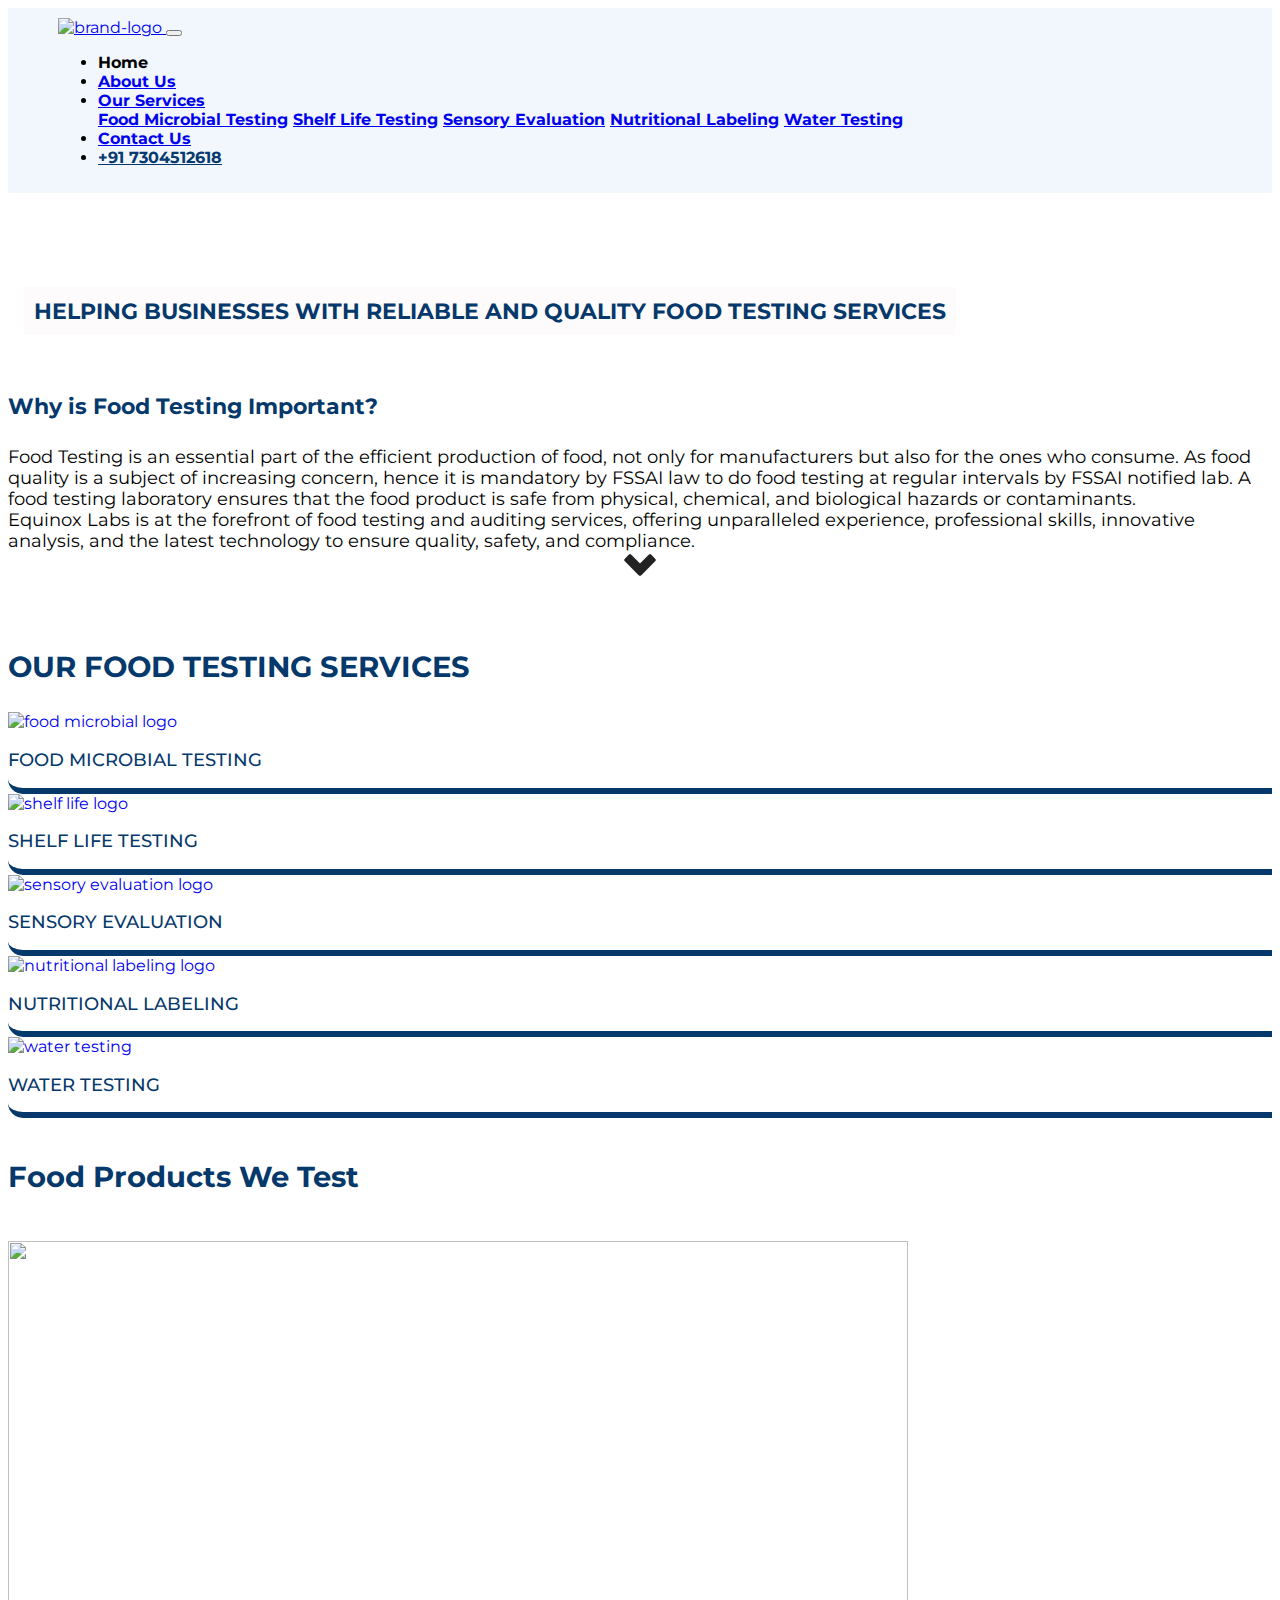
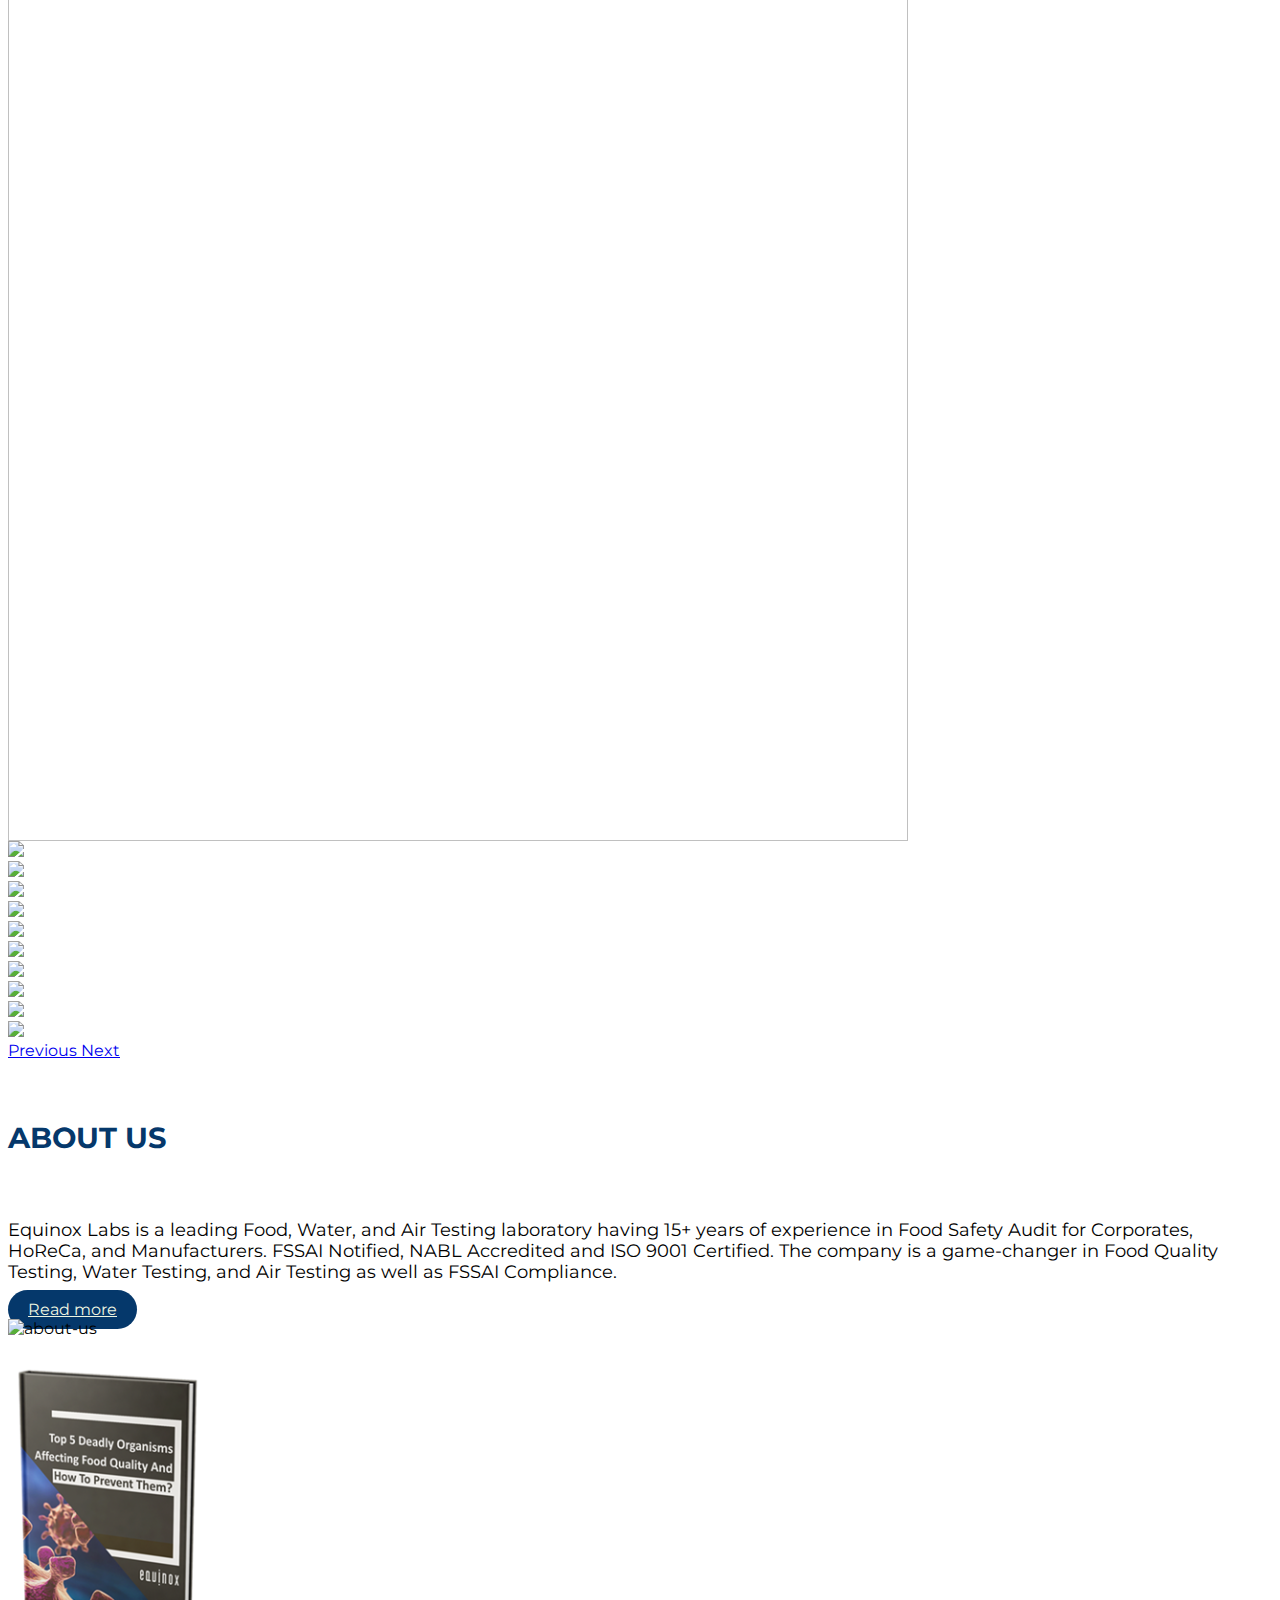
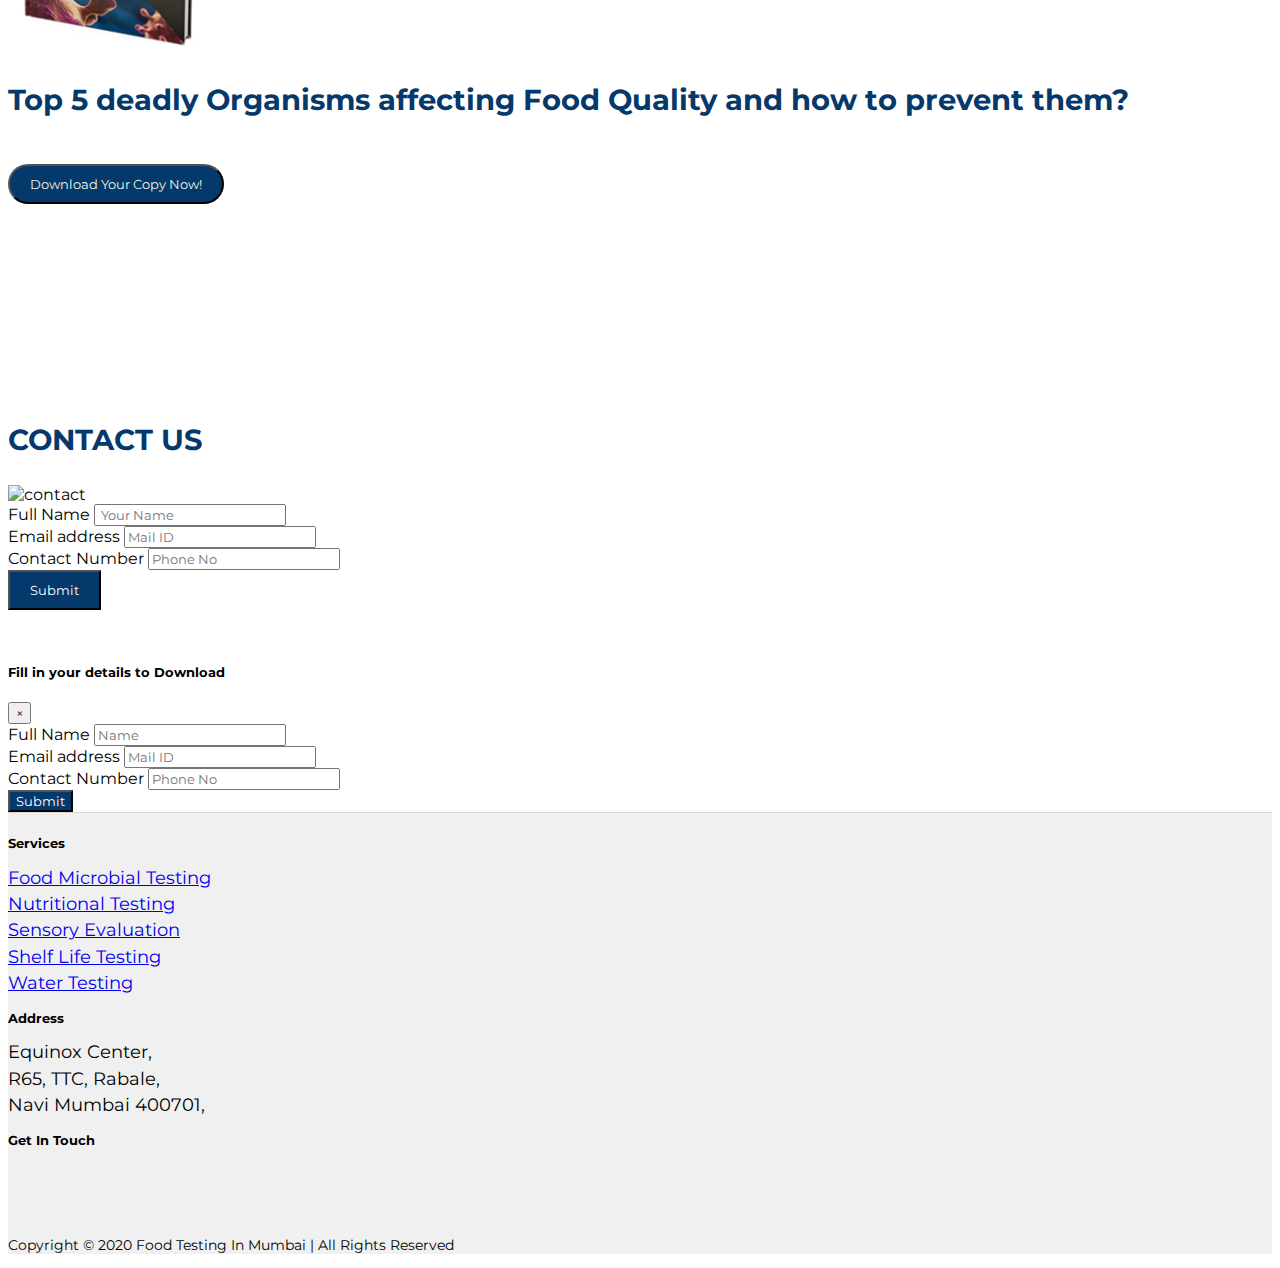
==== commit b9f96b87: "telephone and leadsource updated" ====
--- a/index.html
+++ b/index.html
@@ -24,10 +24,25 @@
     <script src="https://code.jquery.com/jquery-3.3.1.min.js" integrity="sha256-FgpCb/KJQlLNfOu91ta32o/NMZxltwRo8QtmkMRdAu8="
         crossorigin="anonymous"></script>
 
-    <title>Mumbai</title>
+        <title>Food Testing Laboratory in Mumbai - FSSAI & NABL Certified </title>
+        <meta name="description" content="Equinox Labs is a leading Food Testing Lab in Mumbai.
+         We ensure accurate food quality testing solutions with the help of a committed team of experts and the latest technology." />  
+
+         <!-- Google Tag Manager -->
+<script>(function(w,d,s,l,i){w[l]=w[l]||[];w[l].push({'gtm.start':
+    new Date().getTime(),event:'gtm.js'});var f=d.getElementsByTagName(s)[0],
+    j=d.createElement(s),dl=l!='dataLayer'?'&l='+l:'';j.async=true;j.src=
+    'https://www.googletagmanager.com/gtm.js?id='+i+dl;f.parentNode.insertBefore(j,f);
+    })(window,document,'script','dataLayer','GTM-WS2XZ47');</script>
+    <!-- End Google Tag Manager -->
 </head>
 
 <body onload="setRandomColor()">
+
+    <!-- Google Tag Manager (noscript) -->
+<noscript><iframe src="https://www.googletagmanager.com/ns.html?id=GTM-WS2XZ47"
+    height="0" width="0" style="display:none;visibility:hidden"></iframe></noscript>
+    <!-- End Google Tag Manager (noscript) -->
 
     <!-- Navigation -->
     <nav class="navbar sticky-top navbar-light navbar-expand-lg clean-navbar " style="background-color: #f1f7fd; padding: 10px 50px 10px 50px;">
@@ -61,10 +76,8 @@
                     <a class="nav-link" href="#contact" >Contact Us</a>
                 </li>
 
-                <li class="nav-item d-none d-lg-block d-xl-block" style="padding-top: 0px; margin-top: -15px;">
-                    <a class="nav-link " href="tel:7304512618" >
-                        <img src="/assets/img/phone-call.png"  alt="" class="nav-link" width="50px;">
-                    </a>
+                <li class="nav-item d-none d-lg-block d-xl-block" >
+                    <a class="nav-link " style="color: #073A6E;" href="tel:7304512618" > +91 7304512618</a>
                 </li>
 
             </ul>
@@ -352,16 +365,16 @@
                 </div>
 
                 <div class="modal-body">
-                    <form name="EnquiryForm" id="form_leadmagnet">
+                    <form name="LeadEnquiryForm" id="form_leadmagnet" >
                         <div class="form-group">
                             <label for="name"> Full Name</label>
-                            <input type="text" class="form-control" id="nameleadmagnet" name="name" placeholder="Name">
+                            <input type="text" class="form-control " id="pdfname" name="name" placeholder="Name">
                             <div class="error" id="nameErr"></div>
                         </div>
 
                         <div class="form-group">
                             <label for="email"> Email address</label>
-                            <input type="email" class="form-control" id="emailleadmagnet" name="email"
+                            <input type="email" class="form-control" id="pdfemail" name="email"
                                 aria-describedby="emailHelp" placeholder="Mail ID">
                             <div class="error" id="emailErr"></div>
                         </div>
@@ -374,7 +387,7 @@
 
                         <div class="form-group">
                             <label for="contactNumber"> Contact Number </label>
-                            <input type="text" class="form-control" id="mobileleadmagnet" name="phone" placeholder="Phone No">
+                            <input type="text" class="form-control" id="pdfphone" name="phone" placeholder="Phone No">
                             <div class="error" id="mobileErr"></div>
                         </div>
 
